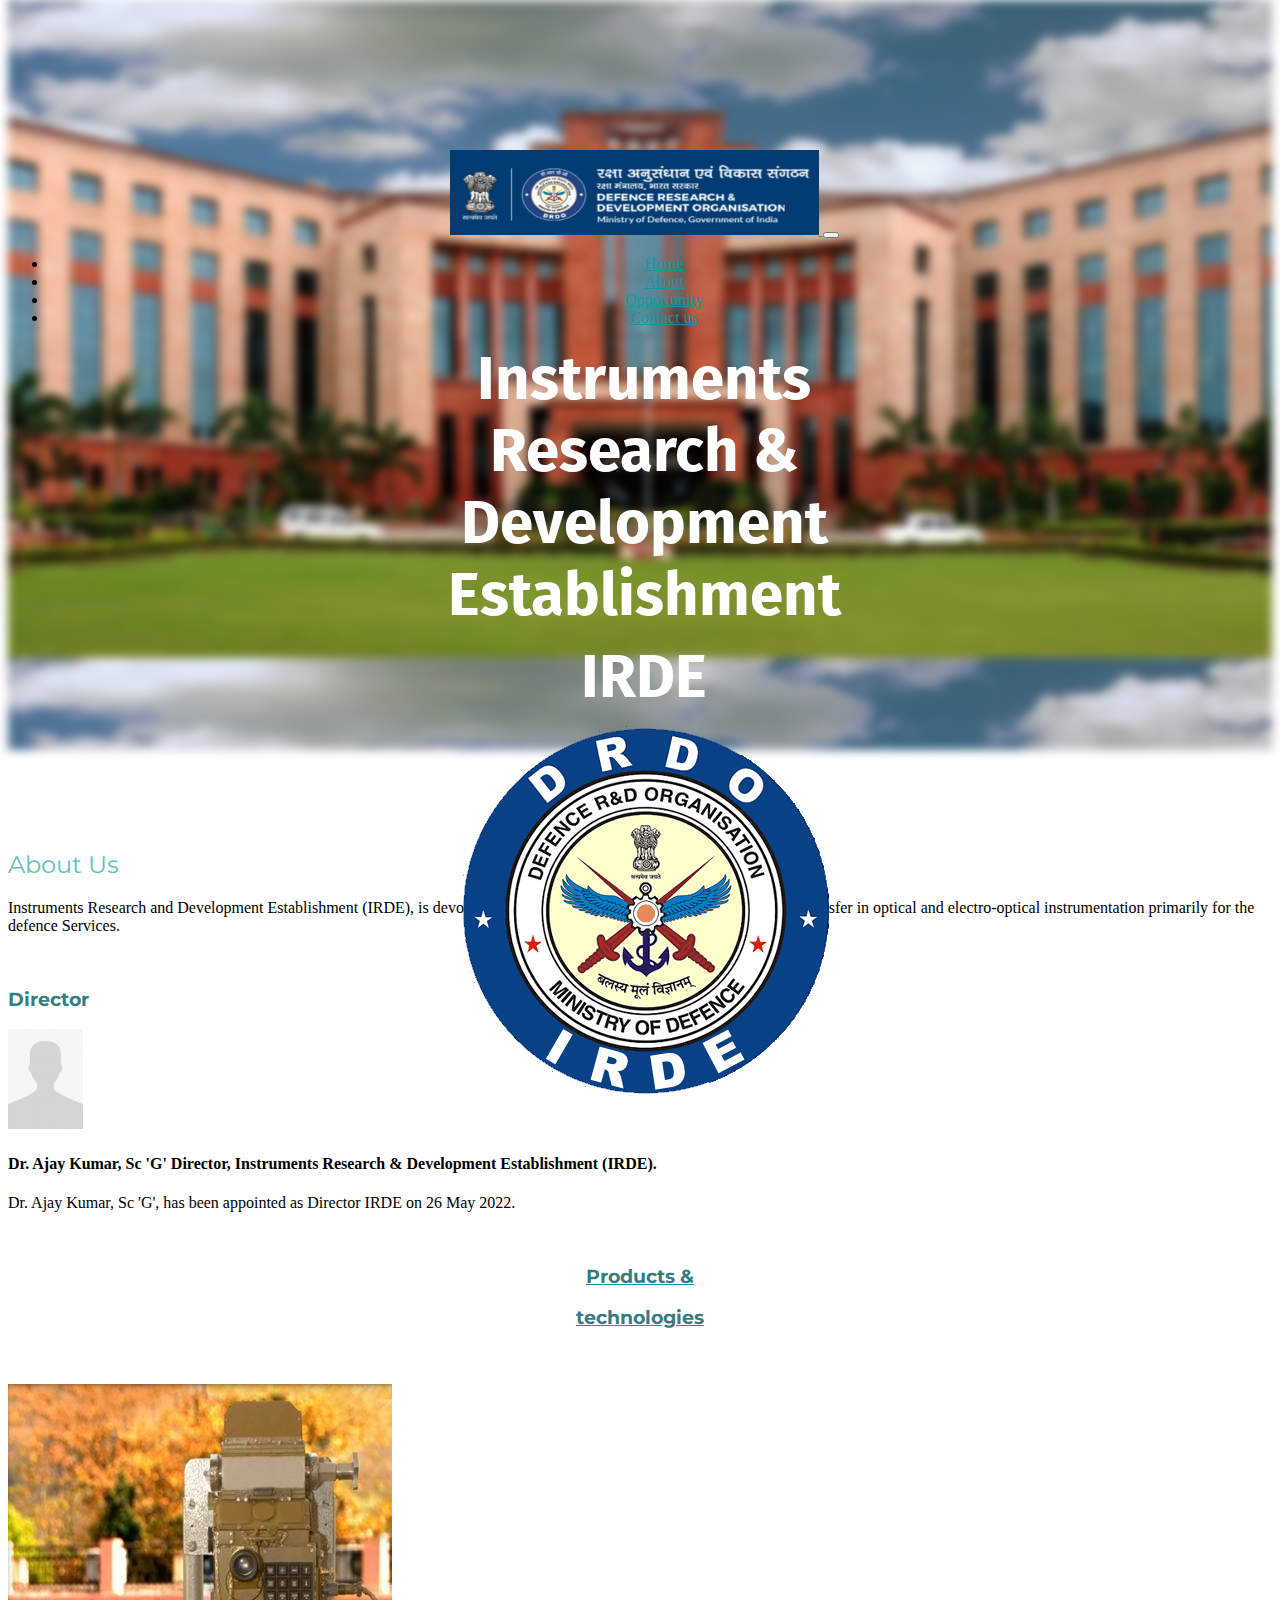
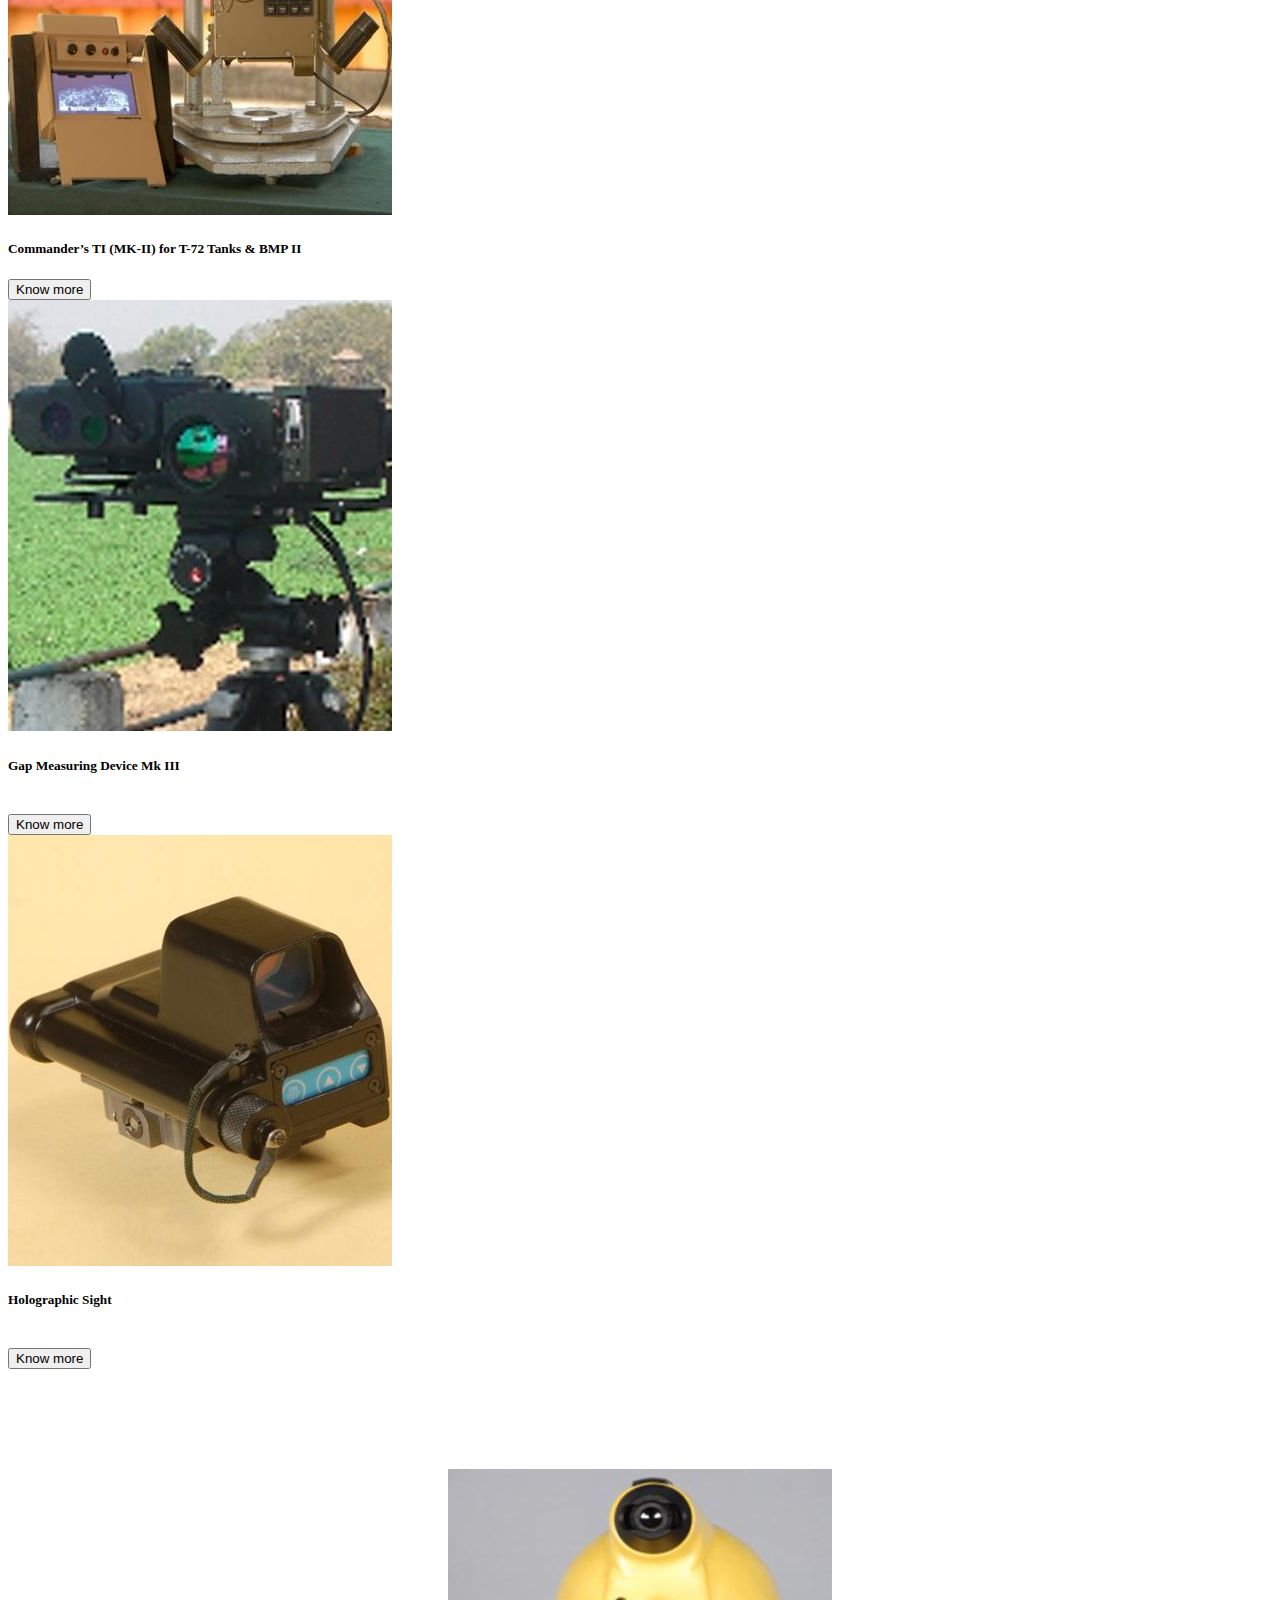
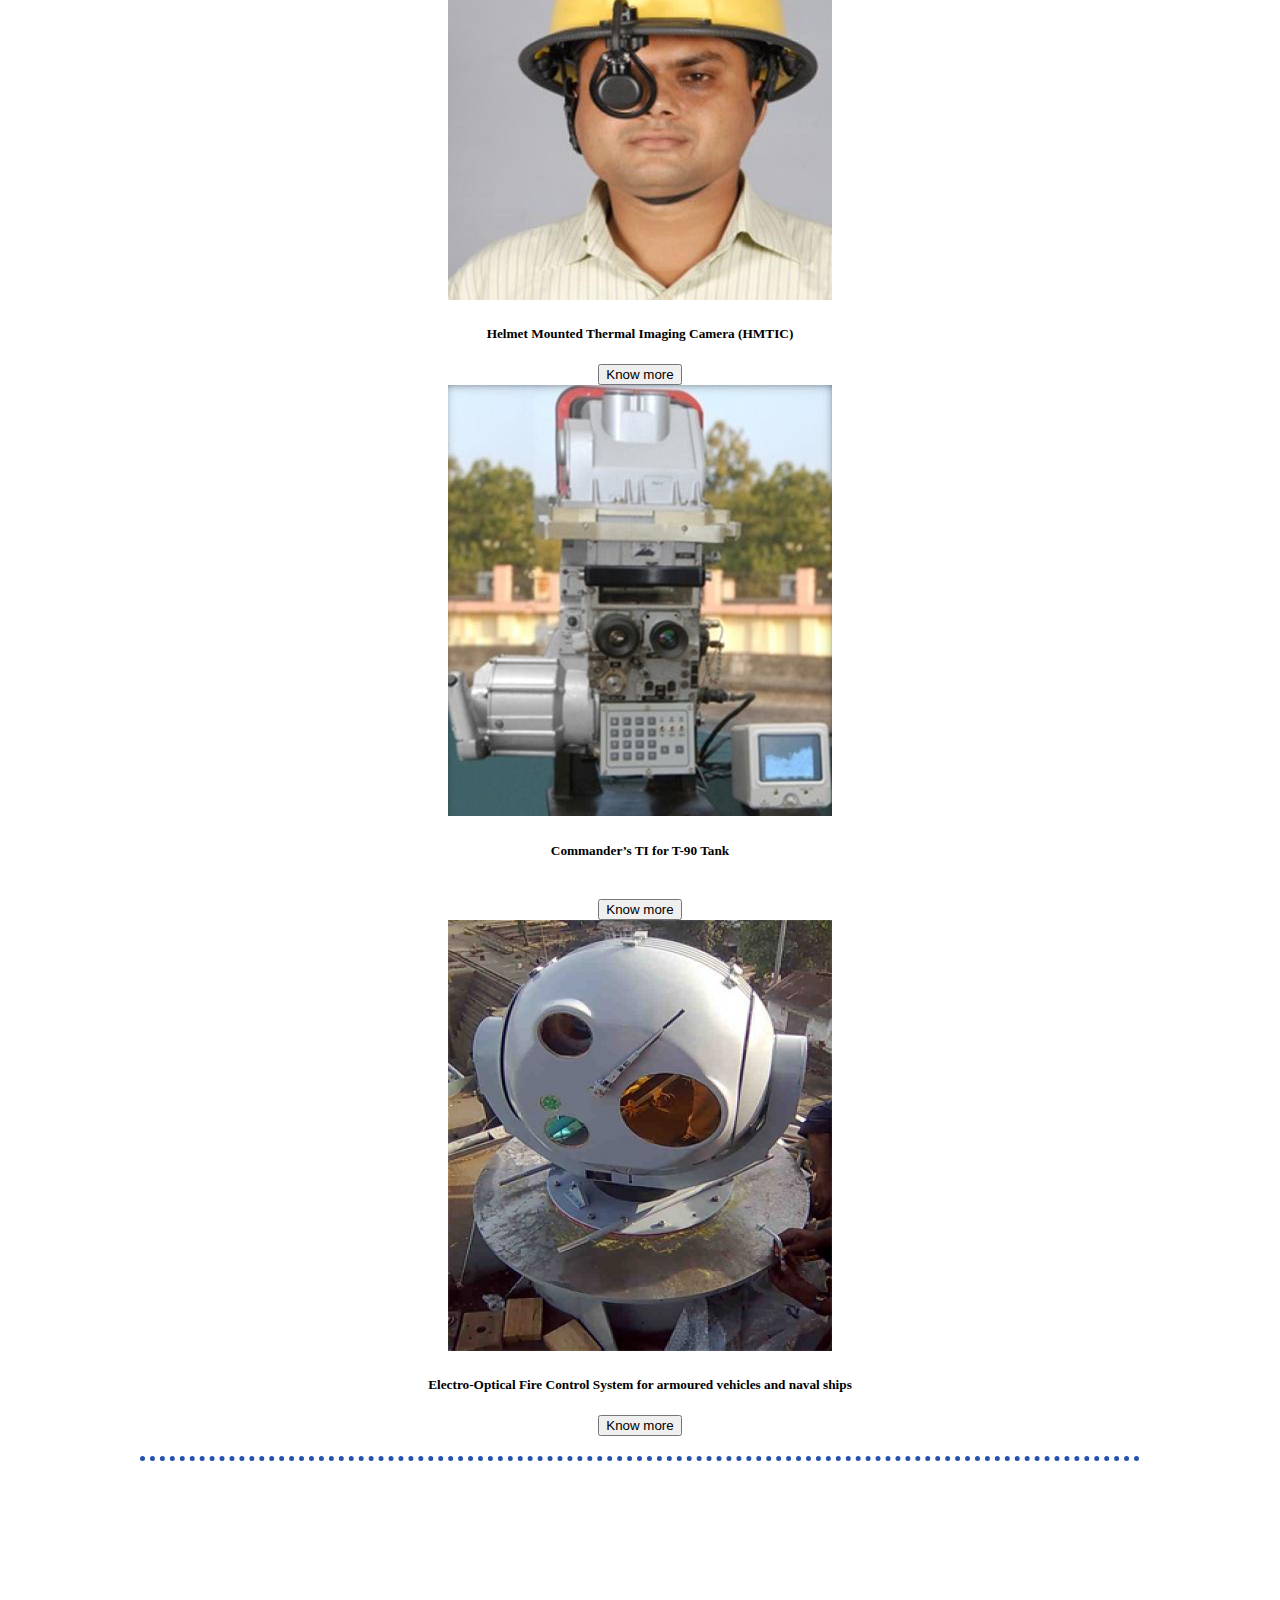
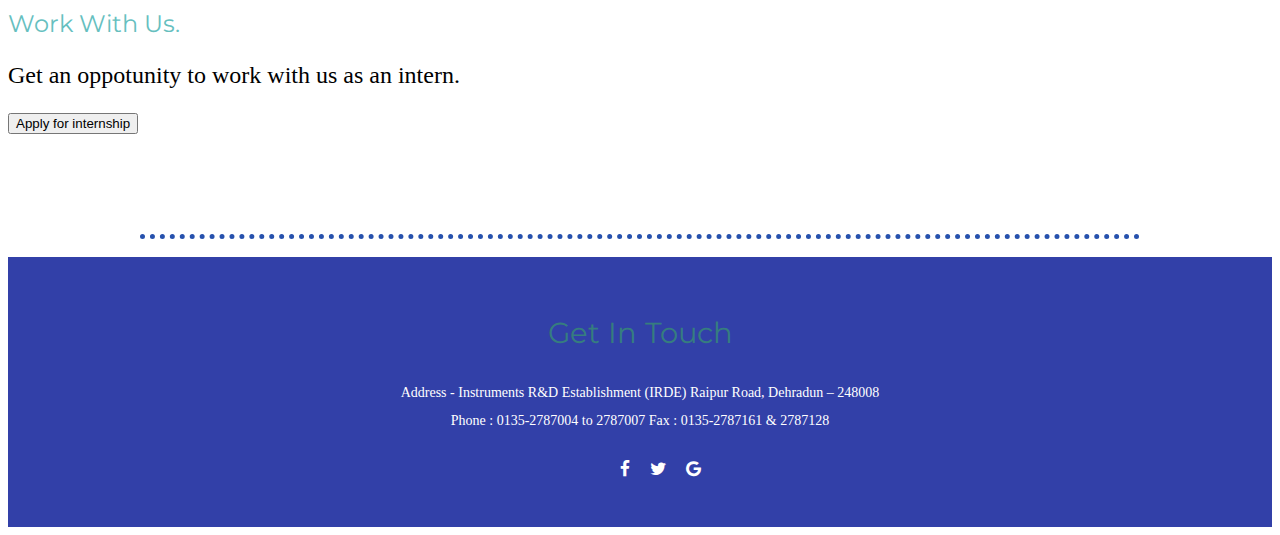
==== index.html @ 35ae9e6c "added initial home page" ====
<!DOCTYPE html>
<html lang="en" dir="ltr">

<head>
  <meta charset="utf-8">
  <title></title>
  <link rel="stylesheet" href="style.css">
  <link rel="preconnect" href="https://fonts.googleapis.com">
  <link href="https://cdn.jsdelivr.net/npm/bootstrap@5.0.2/dist/css/bootstrap.min.css" rel="stylesheet"
    integrity="sha384-EVSTQN3/azprG1Anm3QDgpJLIm9Nao0Yz1ztcQTwFspd3yD65VohhpuuCOmLASjC" crossorigin="anonymous">
  <link rel="preconnect" href="https://fonts.gstatic.com" crossorigin>
  <link
    href="https://fonts.googleapis.com/css2?family=Fira+Sans&family=Montserrat:wght@100;400;900&family=Ubuntu&display=swap"
    rel="stylesheet">
  <link rel="stylesheet" href="https://stackpath.bootstrapcdn.com/font-awesome/4.7.0/css/font-awesome.min.css">


</head>

<body>
  <div class="image-container">

  </div>

  <div class="top-container">
    <nav class="navbar fixed-top navbar-expand-lg navbar-dark p-md-3">
      <div class="container">
        <a href="https://www.drdo.gov.in" class="navbar-brand"
          title="Defence Research and development Organization - DRDO, Ministry of defence, Government of India">
          <img src="images/Screenshot 2022-07-12 062921.png" width="369" height="85" alt="">
        </a>
        <button class="navbar-toggler" type="button" data-bs-toggle="collapse" data-bs-target="#navbarNav"
          aria-controls="navbarNav" aria-expanded="false" aria-label="Toggle navigation">
          <span class="navbar-toggler-icon"></span>
        </button>

        <div class="collapse navbar-collapse" id="navbarNav">
          <div class="mx-auto"></div>
          <ul class="navbar-nav">
            <li class="nav-item"><a href="" class="nav-link text-white">Home</a>
            </li>
            <li class="nav-item"><a href="#about" class="nav-link text-white">About</a>
            </li>
            <li class="nav-item"><a href="#opportunity" class="nav-link text-white">Opportunity</a>
            </li>
            <li class="nav-item"><a href="#footer" class="nav-link text-white">Contact us</a>
            </li>



          </ul>

        </div>
      </div>
    </nav>




    <h1>
      Instruments Research & Development Establishment </h1>
    <h1>IRDE</h1>

    <img class="hike" src="images/irde-drdo-logo.png" alt="mountain image">

  </div>





  <div class="container my-5 d-grid gap-5" id="about">

    <div class="p-5 border">
      <div class="profile">
        <h2>About Us</h2>
        <p>Instruments Research and Development Establishment (IRDE), is devoted to research, design, development and
          technology transfer in optical and electro-optical instrumentation primarily for the defence Services.</p><br>

        <h3>Director</h3>
        <img src="images/blank_pro_pic.png" alt="">
        <h4>Dr. Ajay Kumar, Sc 'G'
          Director, Instruments Research & Development Establishment (IRDE).</h4>
        <p>Dr. Ajay Kumar, Sc 'G', has been appointed as Director IRDE on 26 May 2022.</p>
        <br>

         <a href=""><h3 style="text-align: center;">Products &</h3></a>  <a href=""><h3 style="text-align: center;">technologies</h3></a> <br><br>

        <div class="cards">
          <div class="row g-3">
            <div class="col-12 col-md-6 col-lg-4">
              <div class="card">
                <img src="images/irde-product-8.jpg" alt="" class="card-img-top">
                <div class="card-body">
                  <h5 class="card-title">Commander’s TI (MK-II) for T-72 Tanks & BMP II</h5>
                  <a href="https://www.drdo.gov.in/technology-cluster-links/labs-products-detail/2004/189"><button
                      class="btn btn-primary">Know more</button></a>

                </div>
              </div>
            </div>

            <div class="col-12 col-md-6 col-lg-4">
              <div class="card">
                <img src="images/irde-product-2.jpg" alt="" class="card-img-top">
                <div class="card-body">
                  <h5 class="card-title">Gap Measuring Device Mk III</h5><br>
                  <a href="https://www.drdo.gov.in/technology-cluster-links/labs-products-detail/1998/189"><button
                      class="btn btn-primary">Know more</button></a>

                </div>
              </div>
            </div>

            <div class="col-12 col-md-6 col-lg-4">
              <div class="card">
                <img src="images/irde-product-4.jpg" alt="" class="card-img-top">
                <div class="card-body">
                  <h5 class="card-title">Holographic Sight</h5><br>
                  <a href="https://www.drdo.gov.in/technology-cluster-links/labs-products-detail/2000/189"><button
                      class="btn btn-primary">Know more</button></a>

                </div>
              </div>
            </div>
          </div>
        </div>
      </div>



      <div class="cards">

        <div class="row g-3">
          <div class="col-12 col-md-6 col-lg-4">
            <div class="card">
              <img src="images/irde-product-5.jpg" alt="" class="card-img-top">
              <div class="card-body">
                <h5 class="card-title">Helmet Mounted Thermal Imaging Camera (HMTIC)</h5>
                <a href="https://www.drdo.gov.in/technology-cluster-links/labs-products-detail/2001/189"><button
                    class="btn btn-primary">Know more</button></a>

              </div>
            </div>
          </div>






          <div class="col-12 col-md-6 col-lg-4">
            <div class="card">
              <img src="images/irde-product-7.jpg" alt="" class="card-img-top">
              <div class="card-body">
                <h5 class="card-title">Commander’s TI for T-90 Tank</h5><br>
                <a href="https://www.drdo.gov.in/technology-cluster-links/labs-products-detail/2003/189"><button
                    class="btn btn-primary">Know more</button></a>

              </div>
            </div>
          </div>



          <div class="col-12 col-md-6 col-lg-4">
            <div class="card">
              <img src="images/irde-product-1.jpg" alt="" class="card-img-top">
              <div class="card-body">
                <h5 class="card-title">Electro-Optical Fire Control System for armoured vehicles and naval ships</h5>
                <a href="https://www.drdo.gov.in/technology-cluster-links/labs-products-detail/1997/189"><button
                    class="btn btn-primary">Know more</button></a>

              </div>
            </div>
          </div>
        </div>

      </div>
    </div>

    <hr>


    <h1 id="opportunity"></h1>

    <div class="container my-5 d-grid gap-5">
      <div class="p-5 border">

        <div>
          <div class="profile">
            <img src="" alt="">
            <h2>Work With Us.</h2>
            <p style="font-size: 1.5rem;">Get an oppotunity to work with us as an intern.</p>
            <a href="forms.html"><button class="btn btn-secondary">Apply for internship</button></a>
          </div>
        </div>
      </div>

      <hr>


    </div>



    <footer>
      <div class="footer-content" id="footer">
        <h3>Get In Touch</h3>
        <p>Address - Instruments R&D Establishment (IRDE)
          Raipur Road, Dehradun – 248008

          Phone : 0135-2787004 to 2787007
          Fax : 0135-2787161 & 2787128</p>
        <ul class="socials">
          <li><a href="https://www.facebook.com/DPIDRDO/"><i class="fa fa-facebook"></i></a></li>
          <li><a href="https://twitter.com/DRDO_India"><i class="fa fa-twitter"></i></a></li>
          <li><a href="mailto:director.irde@gov.in"><i class="fa fa-google"></i></a></li>
        </ul>

      </div>



    </footer>
  </div>

  <script src="js/bootstrap.bundle.min.js"></script>
  <script>
    var nav = document.querySelector('nav');

    window.addEventListener('scroll', function () {
      if (window.pageYOffset > 100) {
        nav.classList.add('bg-dark', 'shadow');
      } else {
        nav.classList.remove('bg-dark', 'shadow');
      }
    });
  </script>
</body>

</html>
---- style.css ----
.image-container {
  background-image: url(images/DRDO-Headquarters.jpg);
  background-size: 100%;
  height: 750px;
  filter: blur(5px);
}



.top-container {
  position: absolute;
  top: 150px;

}



body {
  margin-top: 0;
  text-align: center;
  font-family: 'Merriweather', serif;
}

.profile {
  text-align: left;
}

.cards {
  margin-bottom: 20px;
  transition: 1s;
}

.card:hover {
  transform: scale(1.3);
  z-index: 2;
}

h1 {
  font-size: 60px;
  font-family: 'Fira Sans', sans-serif;
  color: #ffffff;
  text-align: center;
  margin: 0 400px 10px 400px;


}

hr {

  border-style: dotted none none;
  border-top-style: dotted;
  border-color: rgb(38, 81, 173);
  border-width: 5px;
  align-items: center;
  height: 10px;
  width: 1000px;
  color: rgb(38, 81, 173);
}


h2 {
  font-family: 'Montserrat', sans-serif;
  font-weight: normal;
  color: #66BFBF;


}

h3 {
  font-family: 'Montserrat', sans-serif;
  color: #367d7f;
}

.middle-container {}

.profile {
  margin: 100px auto;
}


.bottom-container {}

.skill-row {
  width: 50%;
  margin: 100px auto 100px auto;
  text-align: left;
  line-height: 2;

}

.comp-img {
  width: 25%;
  float: left;
  margin-right: 30px;

}




.pro {
  text-decoration: underline;
}

a {
  color: #11999E;
}


footer {
  background-color: rgb(50, 64, 168);
  height: auto;
  width: cover;
  font-family: "Open sans";
  padding-top: 40px;
  color: #fff;

}

.footer-content {
  display: flex;
  align-items: center;
  justify-content: center;
  flex-direction: column;
  text-align: center;

}

.footer-content h3 {
  font-size: 1.8rem;
  font-weight: 400;
  text-transform: capitalize;
  line-height: 14px;
}

.footer-content p {
  max-width: 500px;
  margin: 10px auto;
  line-height: 28px;
  font-size: 14px;
}

.socials {
  list-style: none;
  display: flex;
  align-items: center;
  justify-content: center;
  margin: 1rem 0 3rem 0;
}

.socials li {
  margin: 0 10px;
}


.socials a {
  text-decoration: none;
  color: #fff;
}


.socials a i {
  font-size: 1.1rem;
}

.socials a:hover i {
  color: aqua;
}
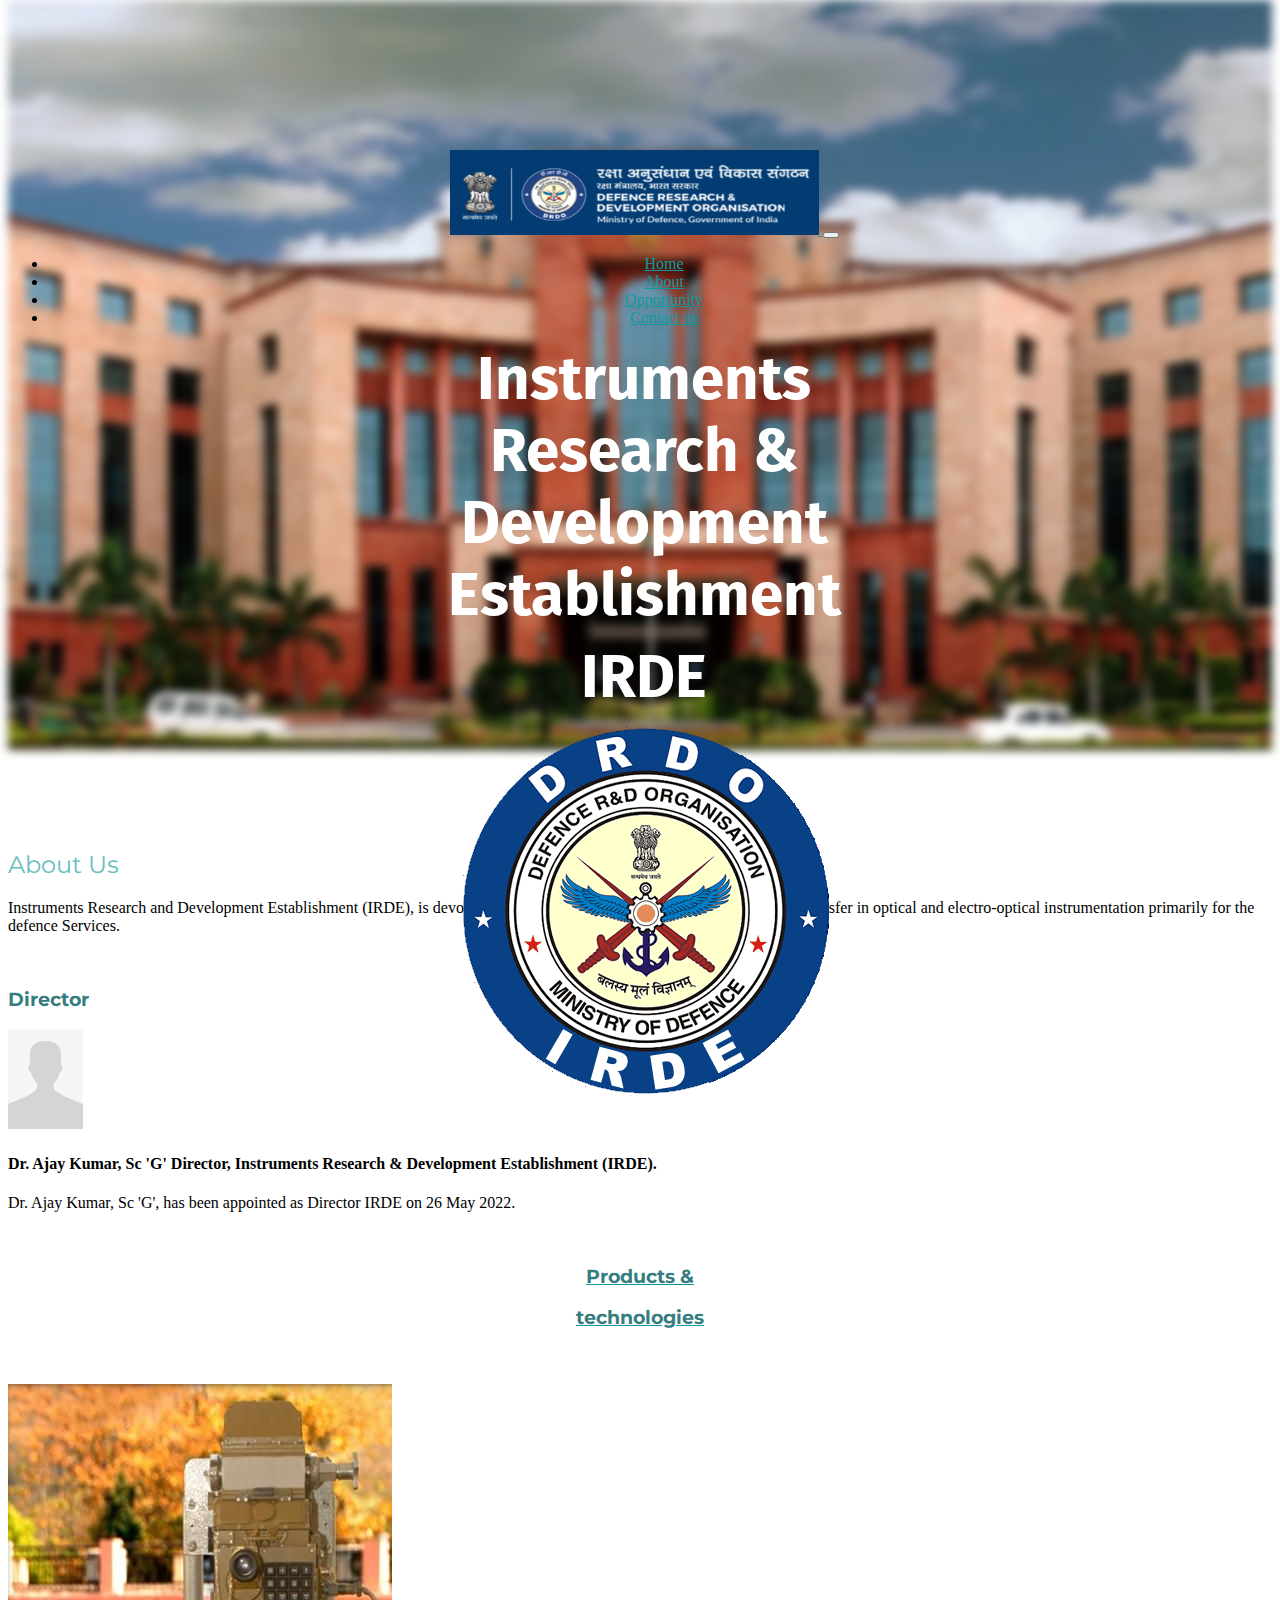
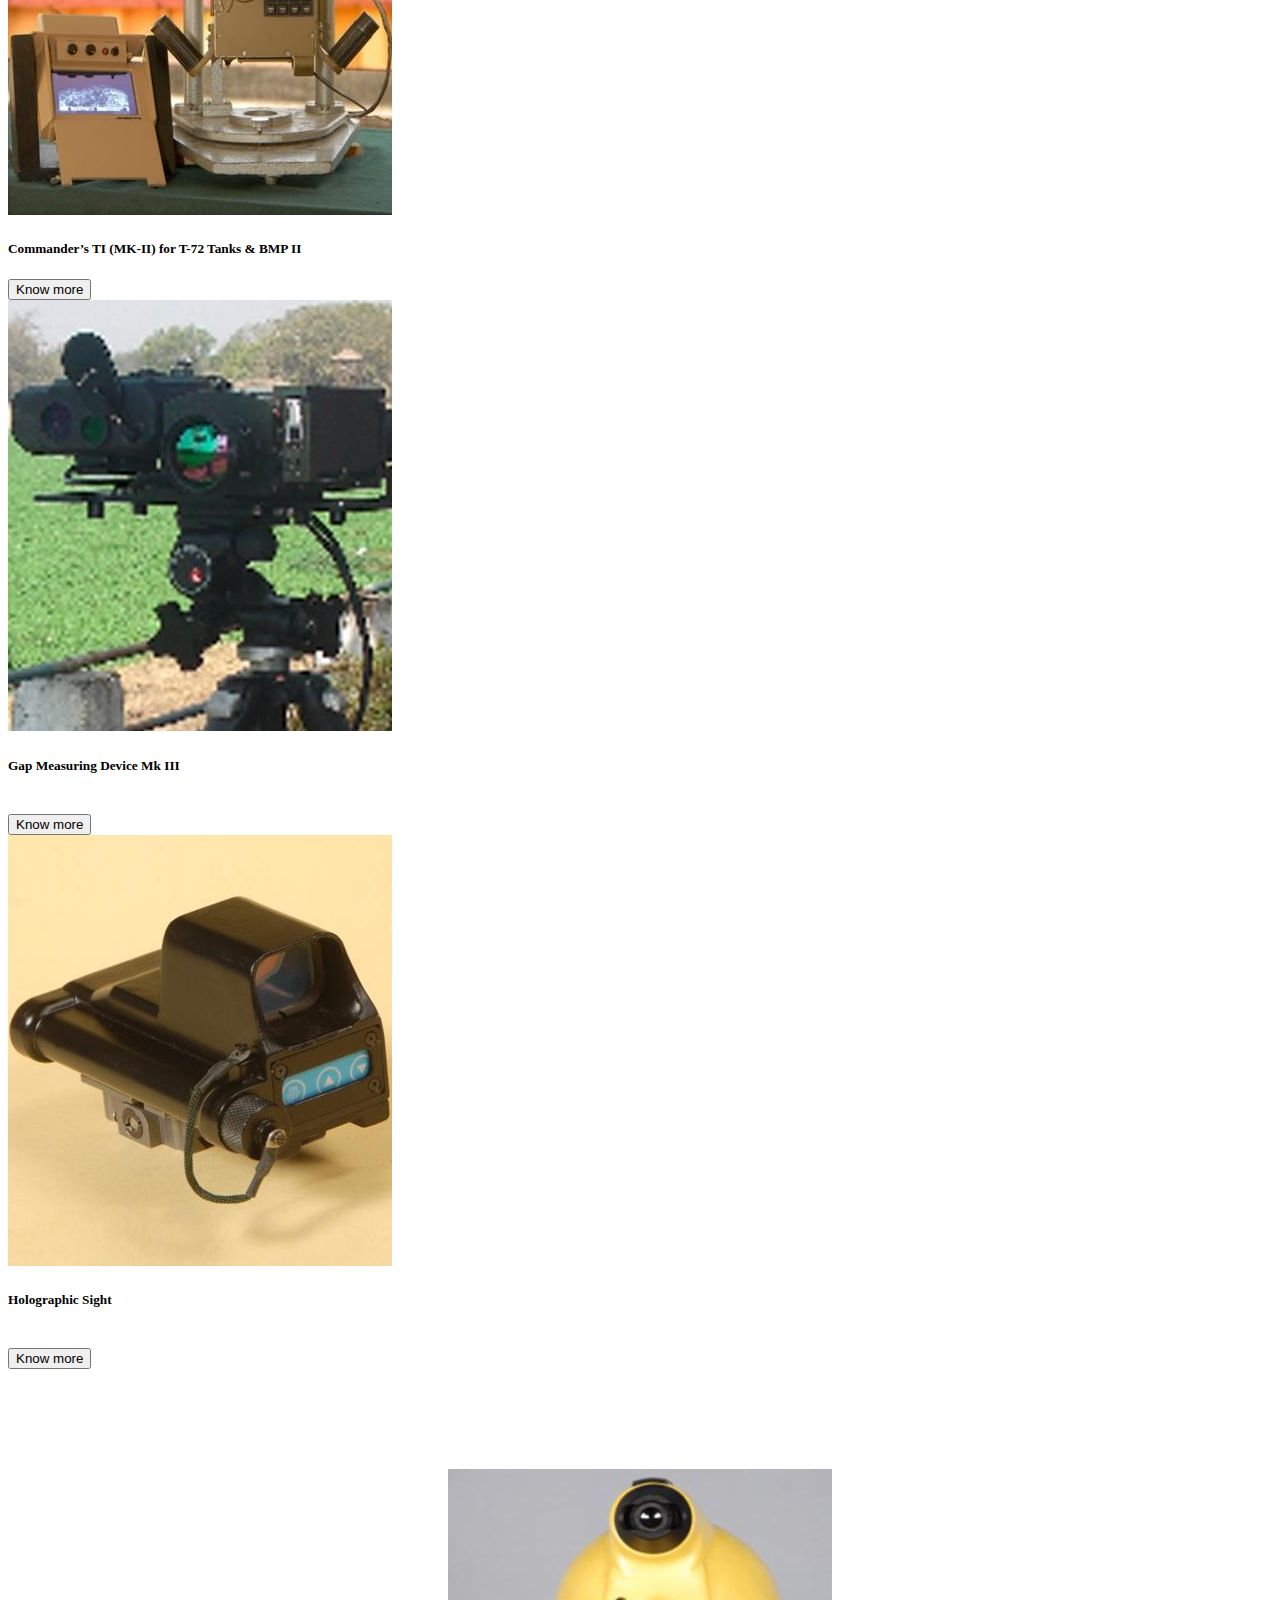
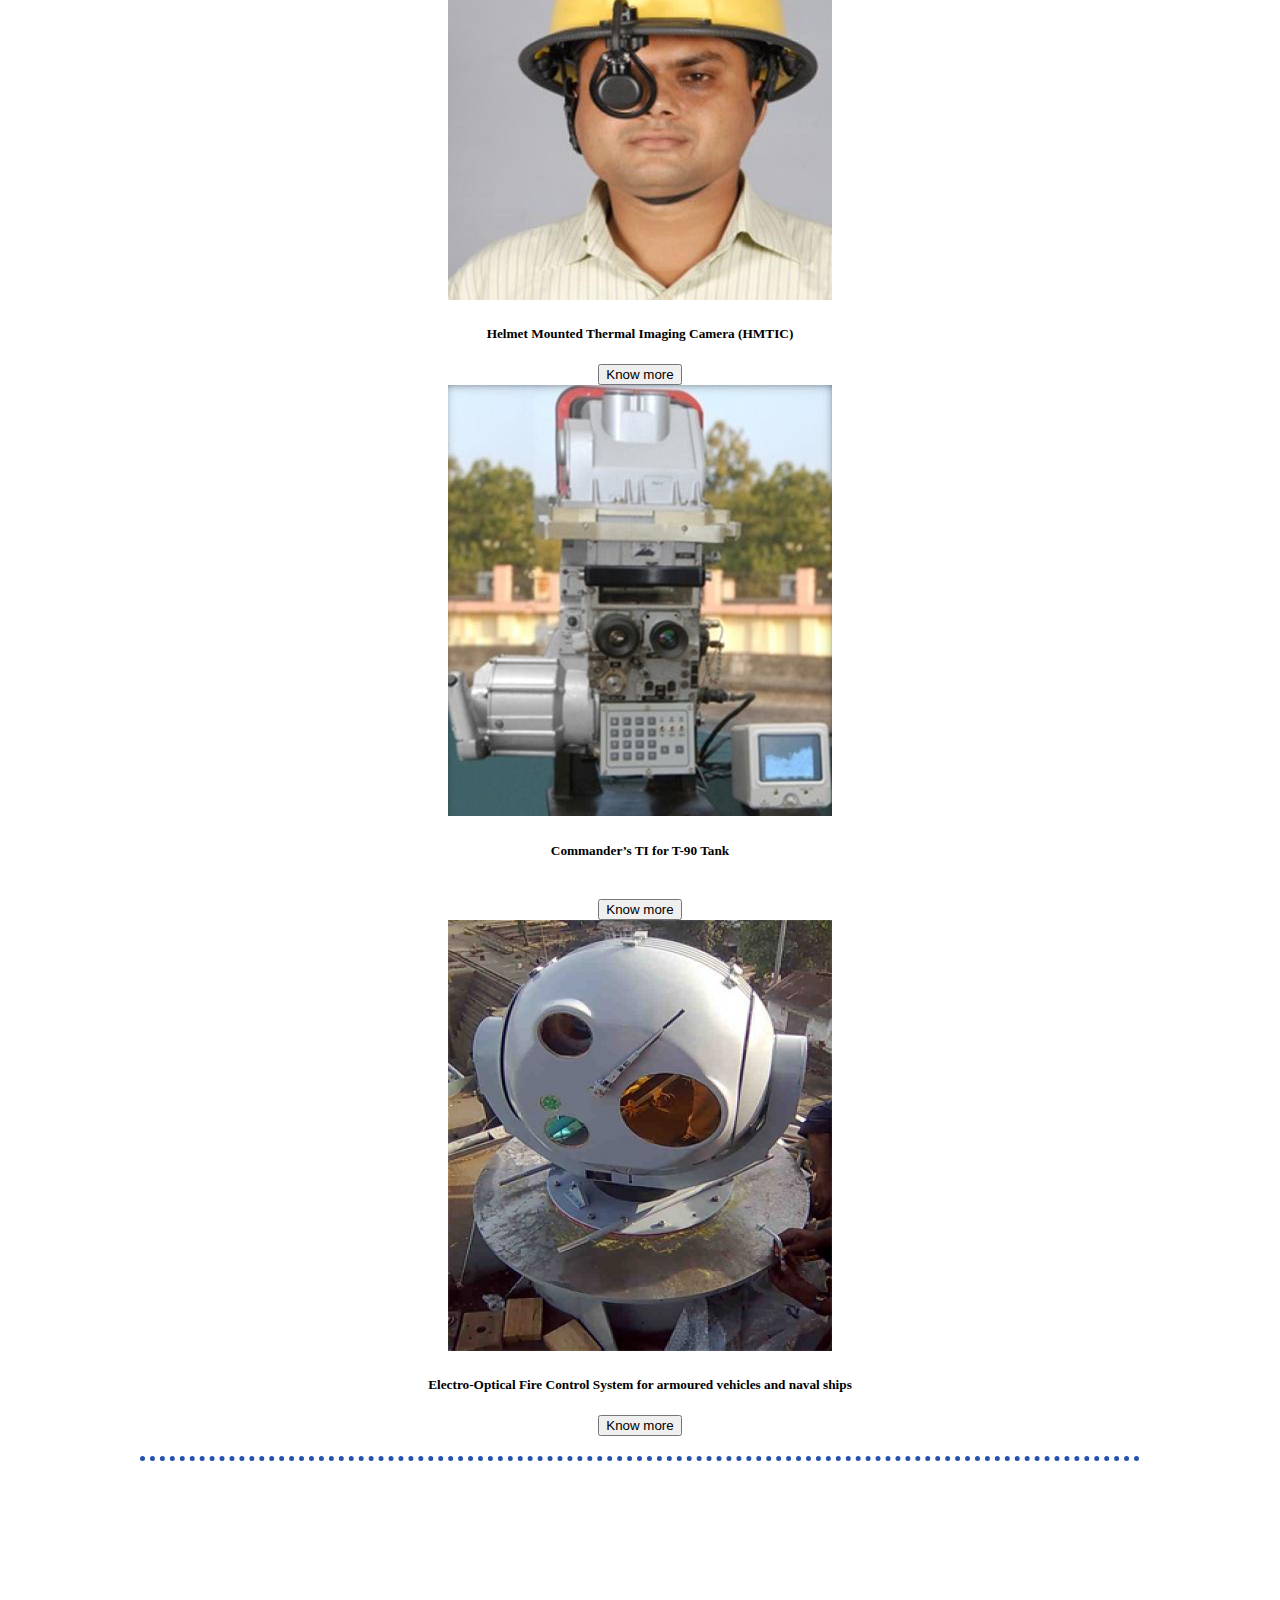
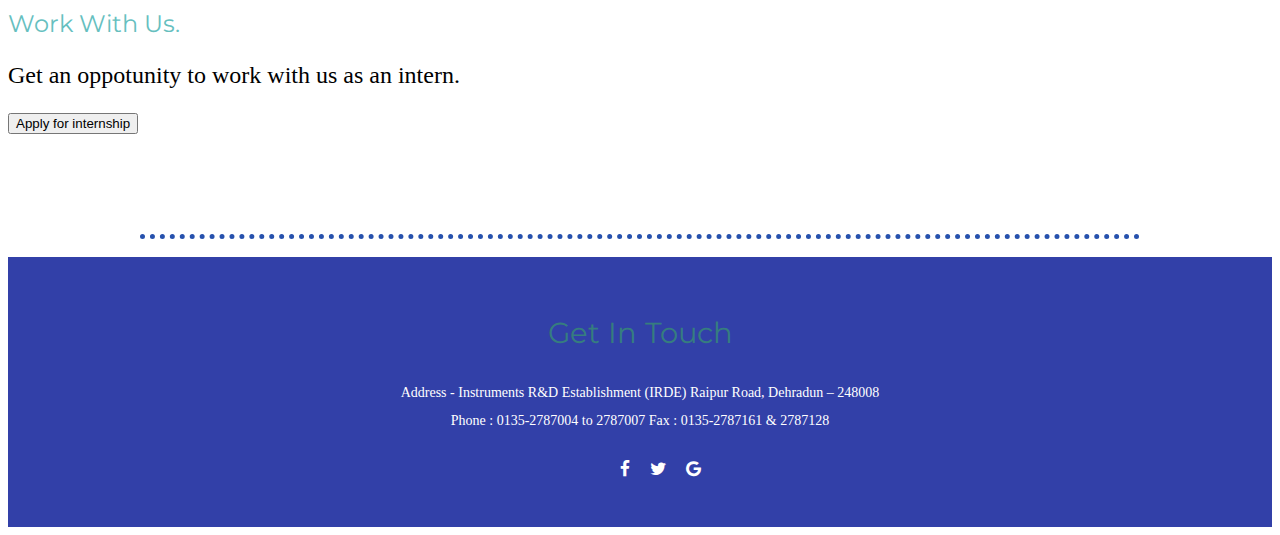
==== commit d30e38bd: "responsiveness" ====
--- a/index.html
+++ b/index.html
@@ -69,7 +69,7 @@
 
 
 
-  <div class="container my-5 d-grid gap-5" id="about">
+  <div class="container " id="about">
 
     <div class="p-5 border">
       <div class="profile">
@@ -184,7 +184,7 @@
 
     <h1 id="opportunity"></h1>
 
-    <div class="container my-5 d-grid gap-5">
+    <div class="container ">
       <div class="p-5 border">
 
         <div>
@@ -239,4 +239,4 @@
   </script>
 </body>
 
-</html>+</html>
--- a/style.css
+++ b/style.css
@@ -1,6 +1,11 @@
 .image-container {
+  margin: 0%;
+  padding: 0%;
   background-image: url(images/DRDO-Headquarters.jpg);
-  background-size: 100%;
+  background-repeat: no-repeat;
+  background-position: center;
+  background-size: cover;
+  background-attachment: fixed;
   height: 750px;
   filter: blur(5px);
 }
@@ -165,4 +170,4 @@
 
 .socials a:hover i {
   color: aqua;
-}+}
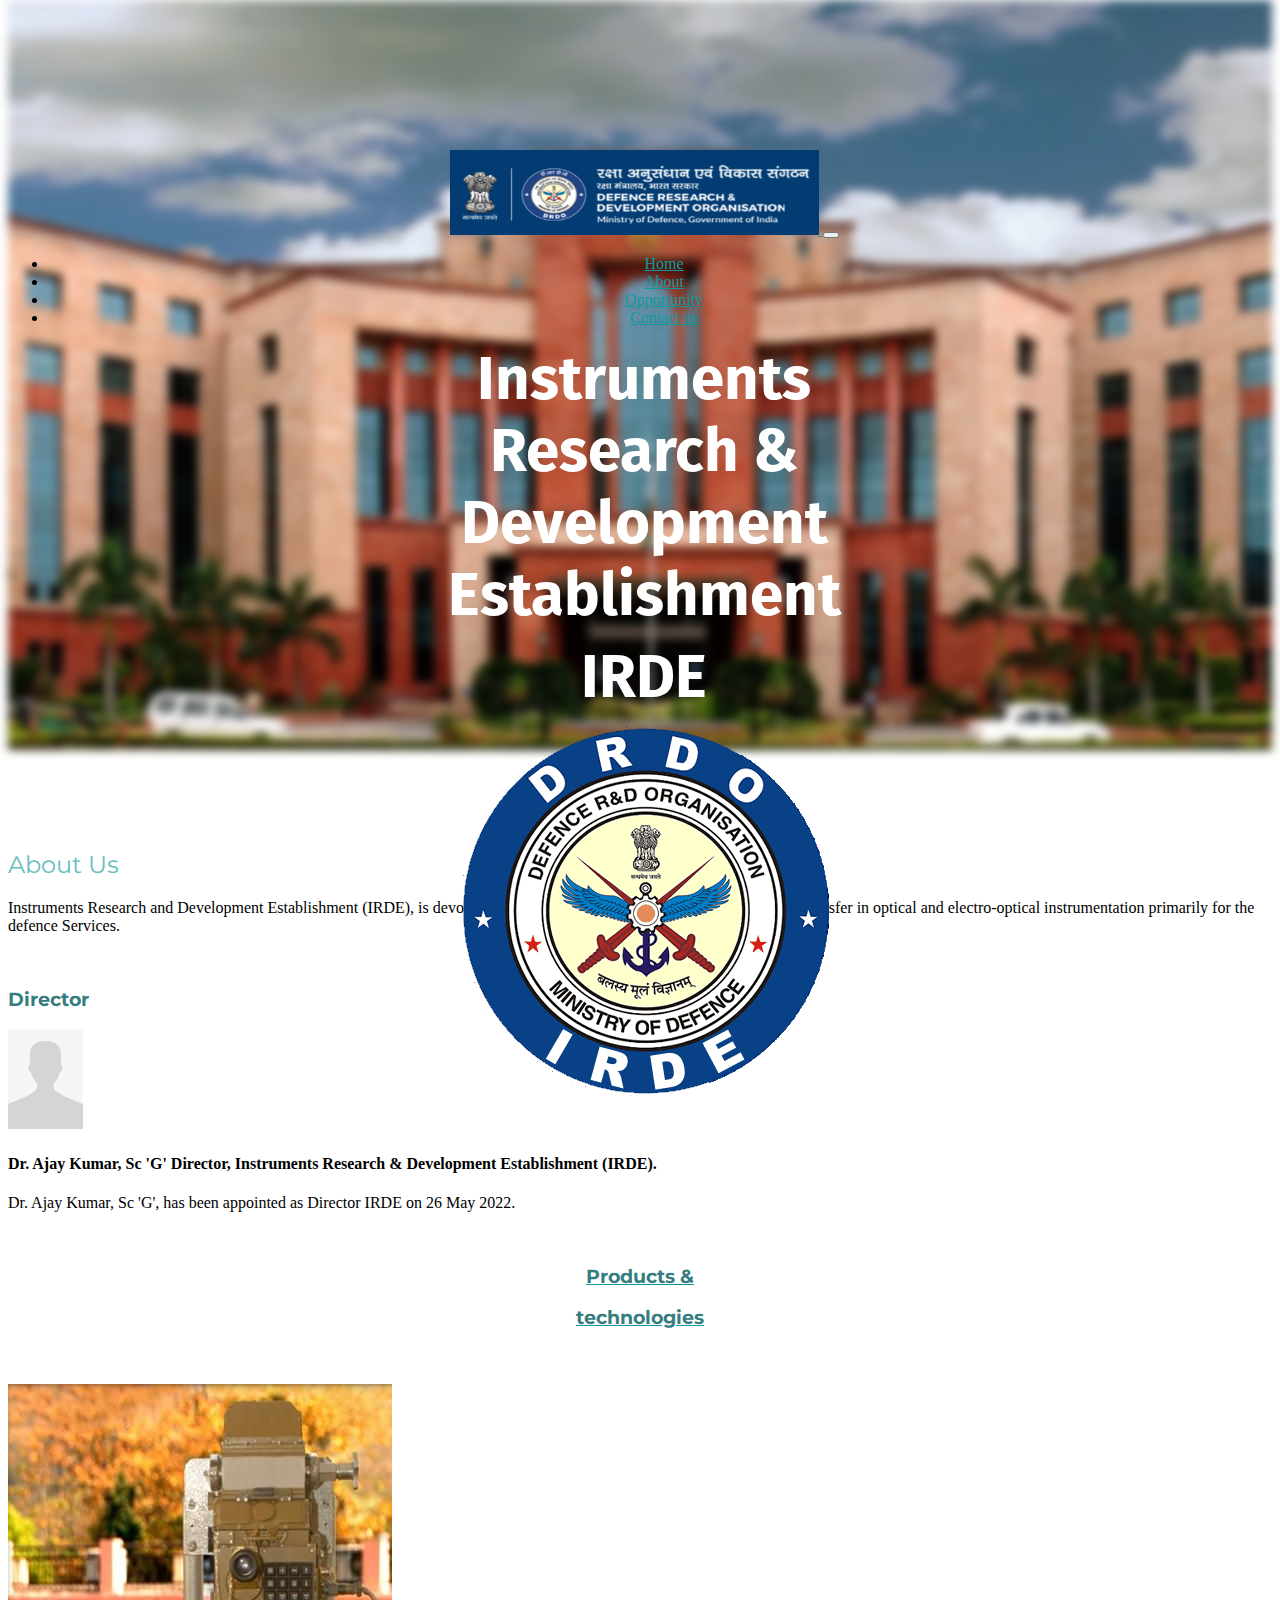
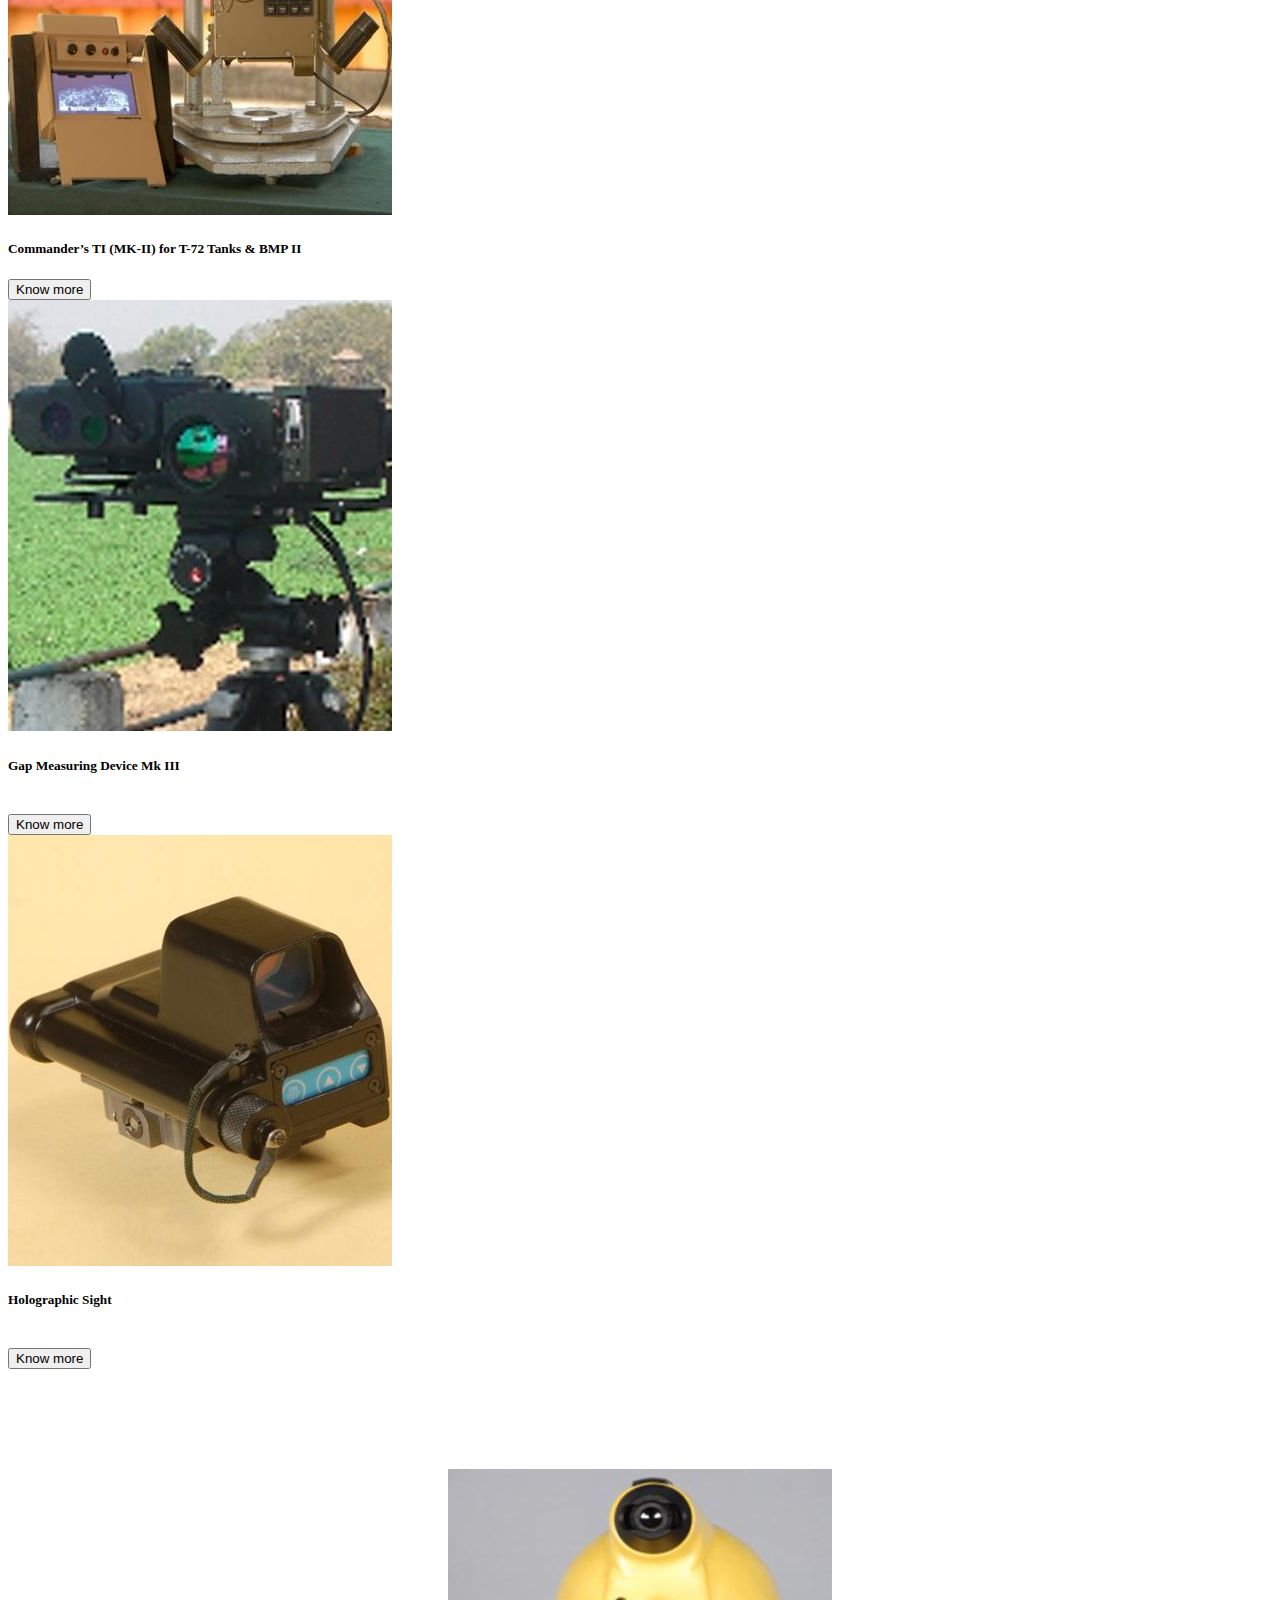
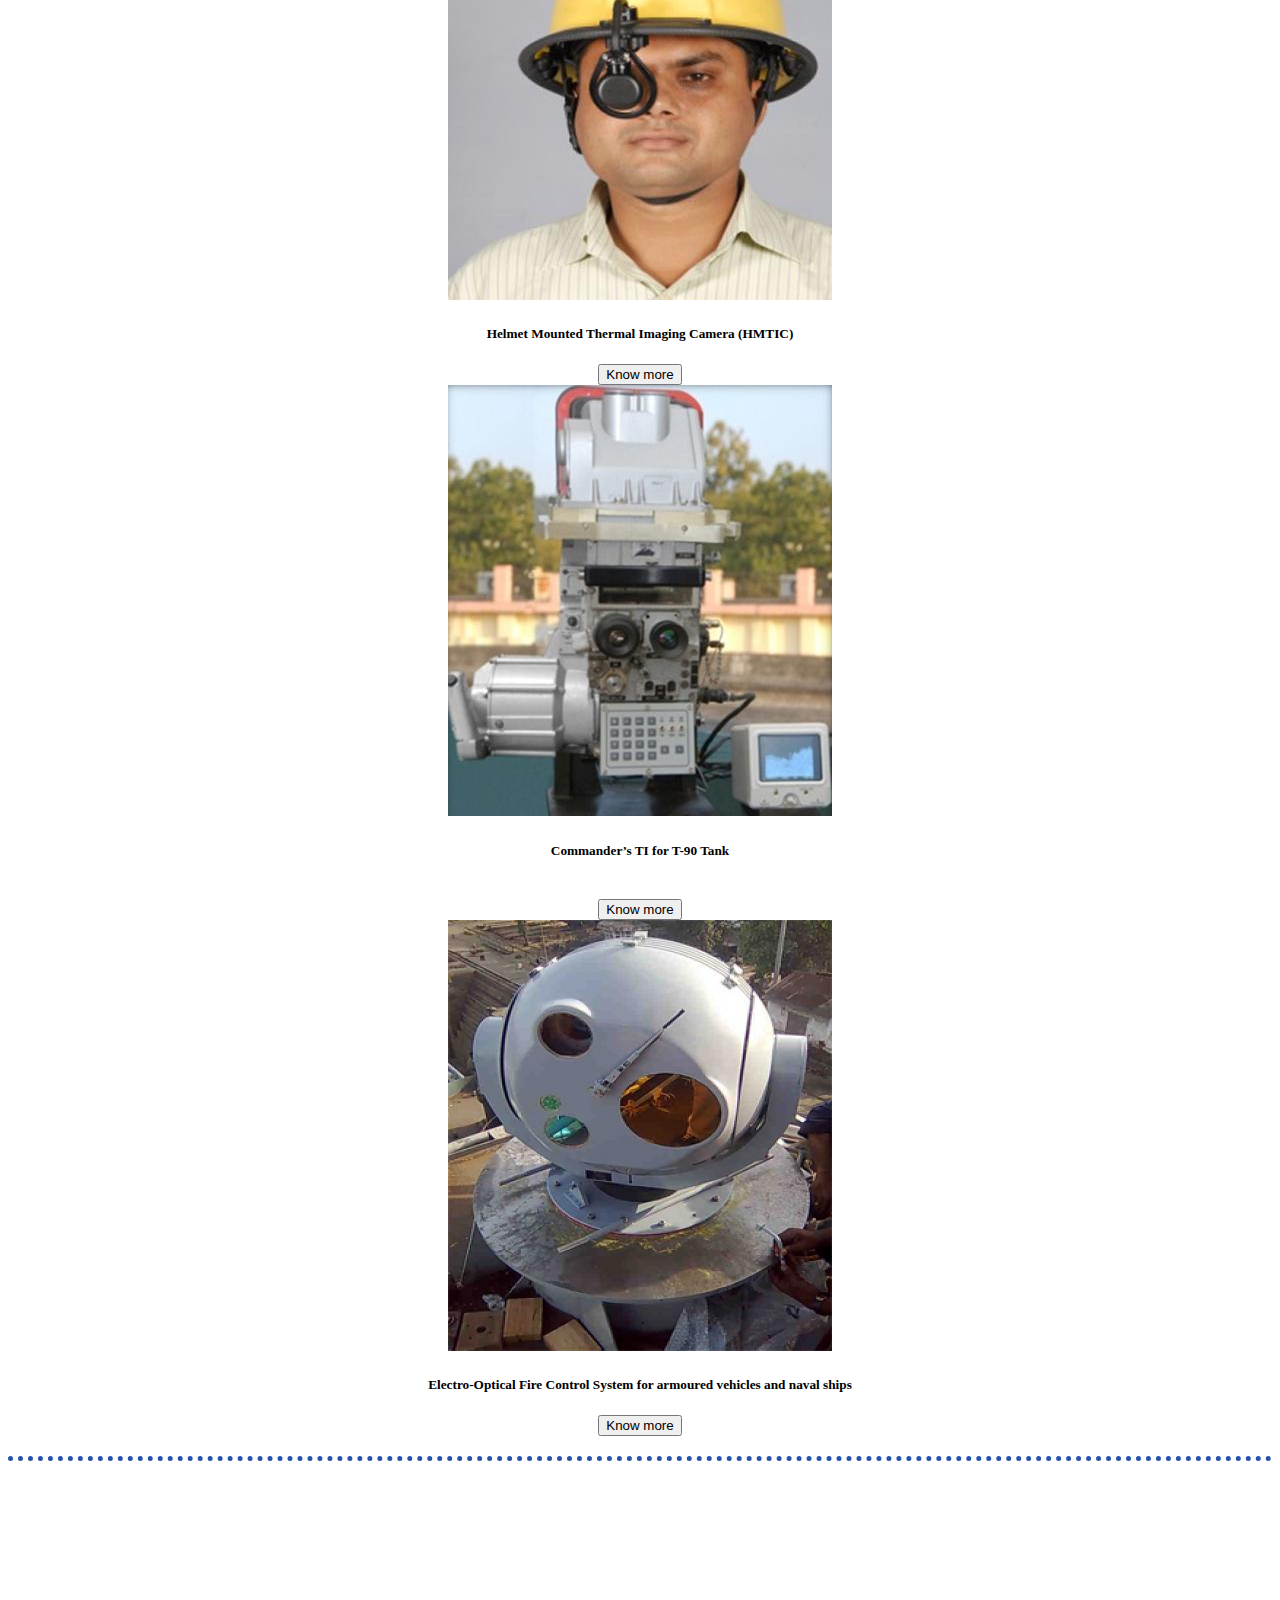
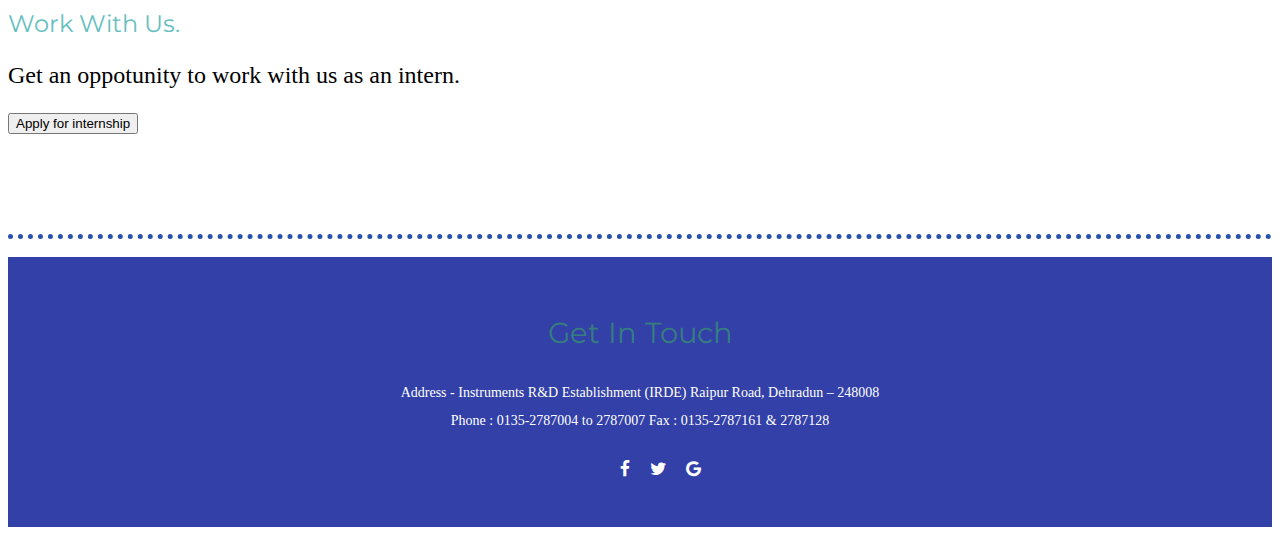
==== commit ba704ca9: "update" ====
--- a/index.html
+++ b/index.html
@@ -69,7 +69,7 @@
 
 
 
-  <div class="container " id="about">
+  <div class="container my-5 d-grid gap-5" id="about">
 
     <div class="p-5 border">
       <div class="profile">
@@ -184,7 +184,7 @@
 
     <h1 id="opportunity"></h1>
 
-    <div class="container ">
+    <div class="container my-5 d-grid gap-5">
       <div class="p-5 border">
 
         <div>
--- a/style.css
+++ b/style.css
@@ -9,7 +9,6 @@
   height: 750px;
   filter: blur(5px);
 }
-
 
 
 .top-container {
@@ -58,7 +57,7 @@
   border-width: 5px;
   align-items: center;
   height: 10px;
-  width: 1000px;
+  width: 100%;
   color: rgb(38, 81, 173);
 }
 
